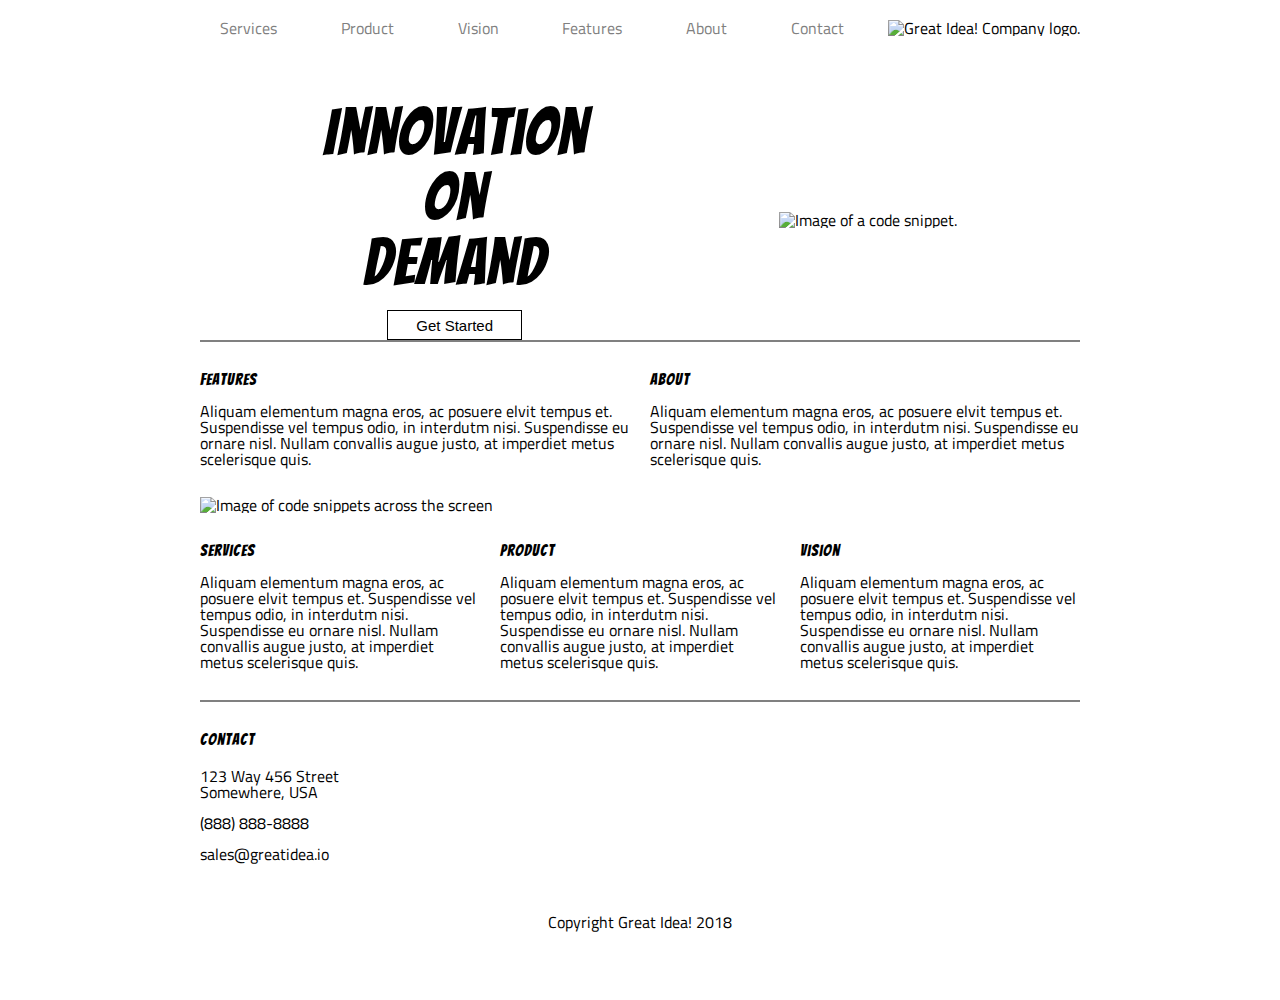
==== index.html @ ec705d56 "copy and pasted old code into new project files.  Ready to begin" ====
<!doctype html>

<html lang="en">

<head>
  <meta charset="utf-8">
  <title>Great Idea - Responsive I</title>

  <link href="https://fonts.googleapis.com/css?family=Bangers|Titillium+Web" rel="stylesheet">
  <link rel="stylesheet" href="css/index.css">

</head>

<body>
  <!-- Use past code you created here for Great Idea Web Page or past solution for Great Idea Web Page HTML here! -->

  <div class="container">
    <nav>
      <a href="services.html">Services</a>
      <a href="#">Product</a>
      <a href="#">Vision</a>
      <a href="#">Features</a>
      <a href="#">About</a>
      <a href="#">Contact</a>

      <div class="nav-img">
        <img class="logo" src="img/logo.png" alt="Great Idea! Company logo.">
      </div>
    </nav>

    <header>
      <div class="header-left">
        <h1>Innovation<br>
          On<br>
          Demand</h1>
        <button>Get Started</button>
      </div>

      <img src="img/header-img.png" alt="Image of a code snippet.">
    </header>

    <section class="top-section">
      <div class="left">
        <h2>Features</h2>
        <p>Aliquam elementum magna eros, ac posuere elvit tempus et. Suspendisse vel tempus odio, in interdutm nisi.
          Suspendisse eu ornare nisl. Nullam convallis augue justo, at imperdiet metus scelerisque quis.</p>
      </div>

      <div class="right">
        <h2>About</h2>
        <p>Aliquam elementum magna eros, ac posuere elvit tempus et. Suspendisse vel tempus odio, in interdutm nisi.
          Suspendisse eu ornare nisl. Nullam convallis augue justo, at imperdiet metus scelerisque quis.</p>
      </div>


    </section>

    <img class="middle-img" src="img/mid-page-accent.jpg" alt="Image of code snippets across the screen">

    <section class="bottom-section">
      <div class="bottom-left">
        <h3>Services</h3>
        <p>Aliquam elementum magna eros, ac posuere elvit tempus et. Suspendisse vel tempus odio, in interdutm nisi.
          Suspendisse eu ornare nisl. Nullam convallis augue justo, at imperdiet metus scelerisque quis.</p>
      </div>

      <div class="bottom-middle">
        <h3>Product</h3>
        <p>Aliquam elementum magna eros, ac posuere elvit tempus et. Suspendisse vel tempus odio, in interdutm nisi.
          Suspendisse eu ornare nisl. Nullam convallis augue justo, at imperdiet metus scelerisque quis.</p>
      </div>

      <div class="bottom-right">
        <h3>Vision</h3>
        <p>Aliquam elementum magna eros, ac posuere elvit tempus et. Suspendisse vel tempus odio, in interdutm nisi.
          Suspendisse eu ornare nisl. Nullam convallis augue justo, at imperdiet metus scelerisque quis.</p>
      </div>
    </section>

    <section class="contact">
      <h3>Contact</h3>
      <address>
        <p>123 Way 456 Street<br>
          Somewhere, USA</p>
        <p>(888) 888-8888</p>
        <p>sales@greatidea.io</p>
      </address>
    </section>

    <footer>
      <p>Copyright Great Idea! 2018</p>
    </footer>
  </div>
</body>

</html>
---- css/index.css ----
/* Use your own code or past solution for Great Idea Web Page CSS here! */

/* http://meyerweb.com/eric/tools/css/reset/ 
   v2.0 | 20110126
   License: none (public domain)
*/

html,
body,
div,
span,
applet,
object,
iframe,
h1,
h2,
h3,
h4,
h5,
h6,
p,
blockquote,
pre,
a,
abbr,
acronym,
address,
big,
cite,
code,
del,
dfn,
em,
img,
ins,
kbd,
q,
s,
samp,
small,
strike,
strong,
sub,
sup,
tt,
var,
b,
u,
i,
center,
dl,
dt,
dd,
ol,
ul,
li,
fieldset,
form,
label,
legend,
table,
caption,
tbody,
tfoot,
thead,
tr,
th,
td,
article,
aside,
canvas,
details,
embed,
figure,
figcaption,
footer,
header,
hgroup,
menu,
nav,
output,
ruby,
section,
summary,
time,
mark,
audio,
video {
    margin: 0;
    padding: 0;
    border: 0;
    font-size: 100%;
    font: inherit;
    vertical-align: baseline;
}

/* HTML5 display-role reset for older browsers */
article,
aside,
details,
figcaption,
figure,
footer,
header,
hgroup,
menu,
nav,
section {
    display: block;
}

body {
    line-height: 1;
}

ol,
ul {
    list-style: none;
}

blockquote,
q {
    quotes: none;
}

blockquote:before,
blockquote:after,
q:before,
q:after {
    content: '';
    content: none;
}

table {
    border-collapse: collapse;
    border-spacing: 0;
}

/* Set every element's box-sizing to border-box */
* {
    box-sizing: border-box;
}

html,
body {
    height: 100%;
    font-family: 'Titillium Web', sans-serif;
}

h1,
h2,
h3,
h4,
h5 {
    font-family: 'Bangers', cursive;
    letter-spacing: 1px;
    margin-bottom: 15px;
}

/* Copy and paste your work from yesterday here and start to refactor into flexbox */

/* Your code starts here! */

.container {
    width: 880px;
    /* TB LR */
    margin: 0 auto;
    /* padding: 5px 250px; */
    /* display: flex;
	flex-wrap: wrap; */
    /* border: 2px solid red; */
}

nav {
    position: fixed;
    background: white;
    top: 0;
    width: 880px;
    display: flex;
    justify-content: space-between;
    align-items: center;
    /* border: 2px solid red; */
}

nav a {
    margin: 20px 20px;
    text-decoration: none;
    color: gray;
    /* border: 2px solid red; */
}

.nav-img {
    /* border: 2px solid red; */
}

header {
    border-bottom: 2px solid gray;
    margin: 100px 0 0 0;
    display: flex;
    justify-content: space-evenly;
    align-items: center;
}

.header-left {
    text-align: center;
    /* border: 2px solid red; */
}

header h1 {
    width: 100%;
    font-size: 65px;
    text-align: center;
    padding: 0 70px 0 70px;
    /* border: 2px solid red; */
}

button {
    width: 135px;
    height: 30px;
    font-size: 15px;
    background: white;
    border: 1px solid black;
}

header img {
    padding: 70px;
    /* border: 2px solid red; */
}

.top-section {
    padding: 30px 0;
    display: flex;
    justify-content: space-evenly;
    align-items: center;
}

.top-section .left {
    margin-right: 20px;
    /* border: 2px solid red; */
}

.top-section .right {
    /* border: 2px solid red; */
}

.middle-img {
    width: 100%;
}

.bottom-section {
    border-bottom: 2px solid gray;
    padding: 30px 0;
    display: flex;
    justify-content: space-evenly;
    align-items: center;
}

.bottom-left {
    /* border: 2px solid red; */
}

.bottom-middle {
    margin: 0 20px;
    /* border: 2px solid red; */
}

.bottom-right {
    /* border: 2px solid red; */
}

.contact {
    display: flex;
    justify-items: space-evenly;
    align-items: flex-start;
    flex-direction: column;
    width: 150px;
    margin: 30px 0 0 0;
    /* border: 2px solid red; */
}

.contact p {
    padding: 5px 0 10px 0;
    /* border: 2px solid red; */
}

footer {
    display: flex;
    justify-content: center;
    align-items: center;
    height: 100px;
    /* border: 2px solid red; */
}
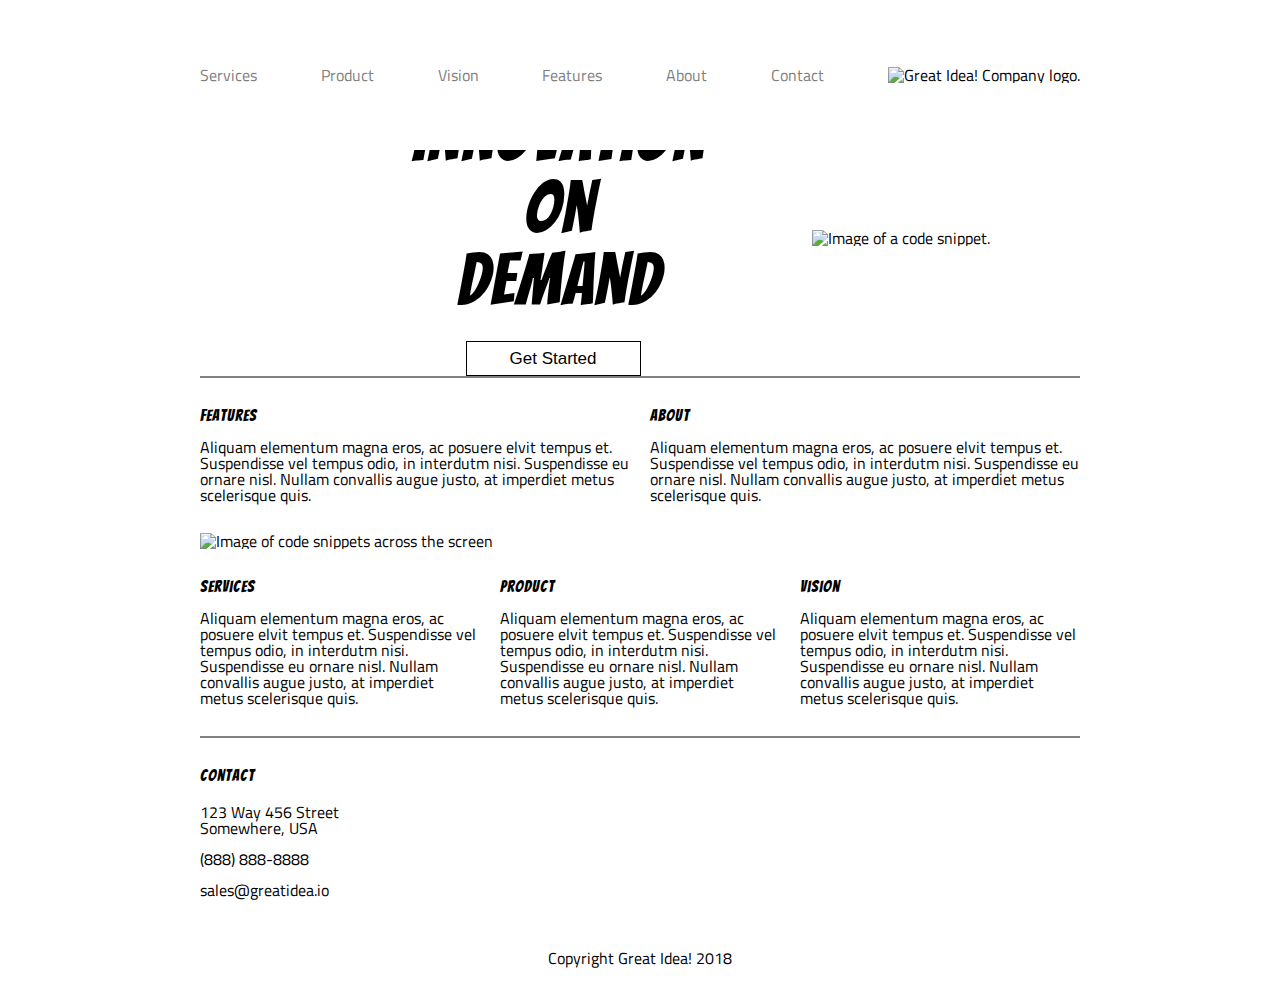
==== commit f7f06653: "fixed a few margins/padding to be more pixel perfect" ====
--- a/index.html
+++ b/index.html
@@ -8,6 +8,8 @@
 
   <link href="https://fonts.googleapis.com/css?family=Bangers|Titillium+Web" rel="stylesheet">
   <link rel="stylesheet" href="css/index.css">
+
+  <meta name="viewport" content="width=device-width, initial-scale=1">
 
 </head>
 
--- a/css/index.css
+++ b/css/index.css
@@ -183,7 +183,7 @@
 }
 
 nav a {
-    margin: 20px 20px;
+    margin: 67px 0px;
     text-decoration: none;
     color: gray;
     /* border: 2px solid red; */
@@ -203,27 +203,34 @@
 
 .header-left {
     text-align: center;
+    margin: 0 0 0 150px;
+    display: flex;
+    flex-wrap: wrap;
+    flex-direction: column;
+    justify-content: center;
+    align-items: center;
     /* border: 2px solid red; */
 }
 
 header h1 {
     width: 100%;
-    font-size: 65px;
+    font-size: 72px;
     text-align: center;
-    padding: 0 70px 0 70px;
+    padding: 0 0 0 35px;
     /* border: 2px solid red; */
 }
 
 button {
-    width: 135px;
-    height: 30px;
-    font-size: 15px;
+    width: 175px;
+    height: 35px;
+    font-size: 17px;
+    margin: 10px 0 0 23px;
     background: white;
     border: 1px solid black;
 }
 
 header img {
-    padding: 70px;
+    padding: 63px 63px 63px 79px;
     /* border: 2px solid red; */
 }
 
